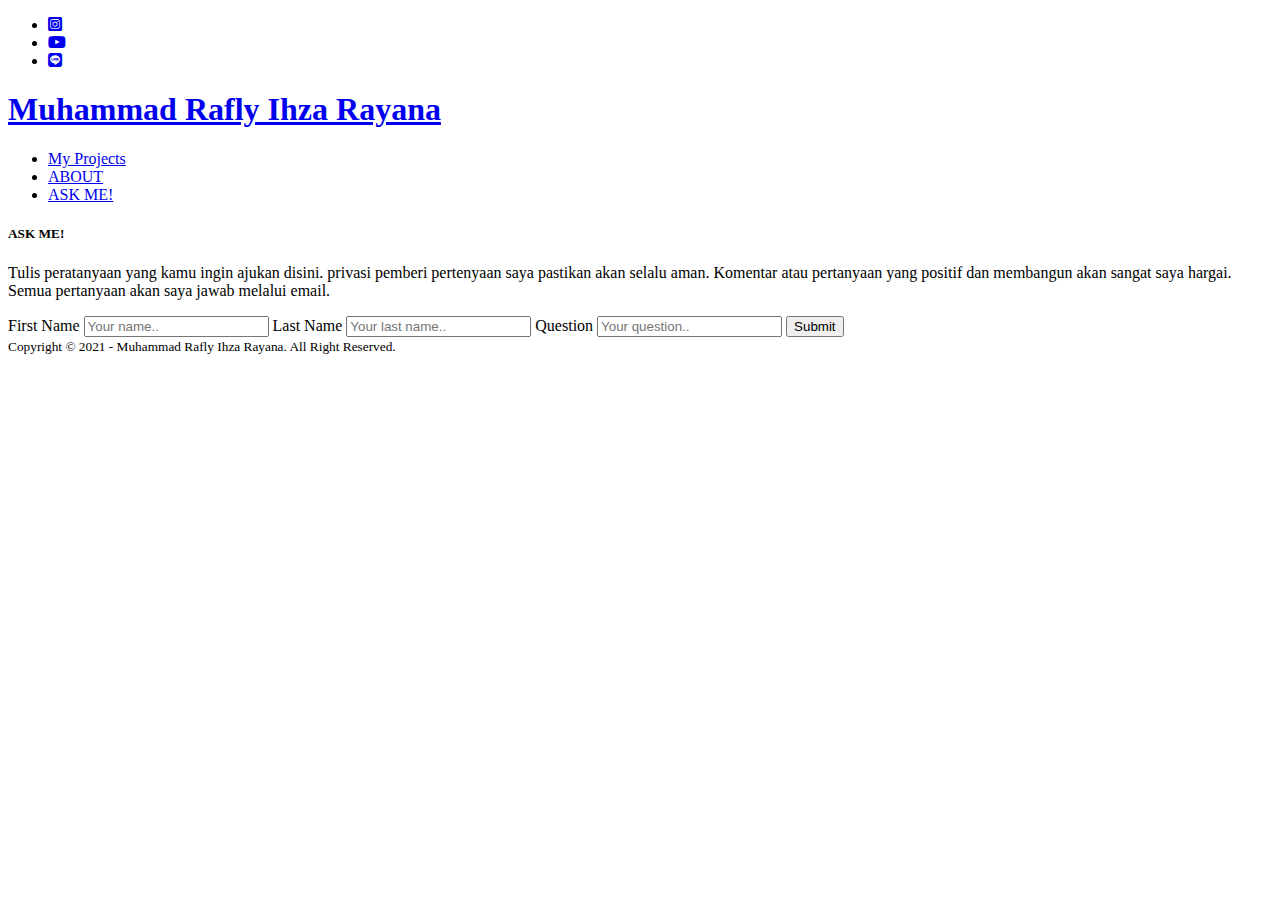
==== askme.html @ 6184af80 "Add files via upload" ====
<!DOCTYPE html>
<html>
<head>
  <meta charset="utf-8">
  <meta name="viewport" content="width=device-width,scale=1">
  <title>My Website_(1402019071)</title>
  <link rel="stylesheet" type="text/css" href="css/style.css">
  <link rel="stylesheet" type="text/css" href="https://cdnjs.cloudflare.com/ajax/libs/font-awesome/5.13.0/css/all.min.css">
  <script src="https://code.jquery.com/jquery-3.6.0.min.js" integrity="sha256-/xUj+3OJU5yExlq6GSYGSHk7tPXikynS7ogEvDej/m4=" crossorigin="anonymous"></script>
</head>
<body>

<!-- loader -->
<div class="bg-loader">
  <div class="loader"></div>  
</div>

  <!-- header -->
  <div class="medsos">
    <div class="container">
      <ul>
        <li><a href="https://www.instagram.com/raflyihzarayana/"><i class="fab fa-instagram-square"></i></a></li>
        <li><a href="https://www.youtube.com/channel/UCE3SlxL_Myl7F7sb6MxIE5g"><i class="fab fa-youtube"></i></a></li>
        <li><a href="#"><i class="fab fa-line"></i></a></li>
      </ul>  
    </div>
  </div>
  <header>
    <div class="container">  
      <h1><a href="index.html">Muhammad Rafly Ihza Rayana</a></h1>
      <ul>
          <li><a href="myprojects.html">My Projects</a></li>
          <li><a href="about.html">ABOUT</a></li>
          <li><a href="askme.html">ASK ME!</a></li>
      </ul>
  </div>
  </header>

<!--Ask Me!-->
  <section class="askme">
    <div class="containet">
      <h5>ASK ME!</h5> 
      <P>Tulis peratanyaan yang kamu ingin ajukan disini. privasi pemberi pertenyaan saya pastikan akan selalu aman. Komentar atau pertanyaan yang positif dan membangun akan sangat saya hargai. Semua pertanyaan akan saya jawab melalui email.</P>

      <div>
  <form action="/action_page.php">
    <label for="fname">First Name</label>
    <input type="text" id="fname" name="firstname" placeholder="Your name..">

    <label for="lname">Last Name</label>
    <input type="text" id="lname" name="lastname" placeholder="Your last name..">

    <label for="question">Question</label>
    <input type="text" id="question" name="lastname" placeholder="Your question..">
  
    <input type="submit" value="Submit">
  </form>
</div>
</section>

<!-- footer -->
<footer>
  <div class="container">
    <small>Copyright &copy; 2021 - Muhammad Rafly Ihza Rayana. All Right Reserved.</small>
    </div>
</footer>

<script type="text/Javascript">
  $(document).ready(function(){  
  $(".bg-loader").hide();
})
</script>

</body>
</html>
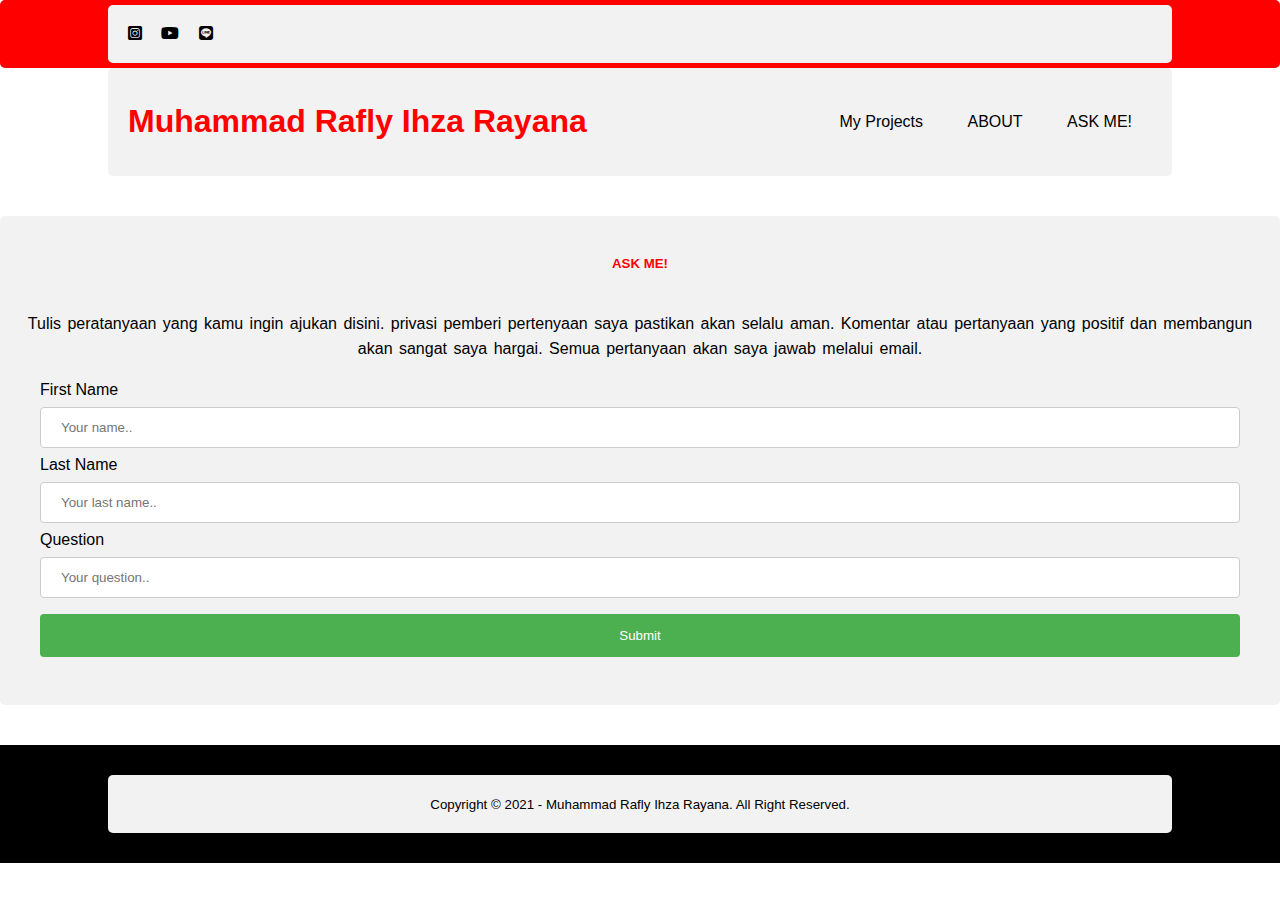
==== commit eeb5e9ec: "Update askme.html" ====
--- a/askme.html
+++ b/askme.html
@@ -27,7 +27,7 @@
   </div>
   <header>
     <div class="container">  
-      <h1><a href="index.html">Muhammad Rafly Ihza Rayana</a></h1>
+      <h1><a href="index.php">Muhammad Rafly Ihza Rayana</a></h1>
       <ul>
           <li><a href="myprojects.html">My Projects</a></li>
           <li><a href="about.html">ABOUT</a></li>
@@ -72,4 +72,4 @@
 </script>
 
 </body>
-</html>+</html>
--- a/css/style.css
+++ b/css/style.css
@@ -0,0 +1,224 @@
+* {
+	padding: 0;
+	margin: 0;
+	font-family: sans-serif;
+}
+a {
+	color: inherit;
+	text-decoration: none;
+}
+.medsos {
+	padding:5px 0;
+	background-color: #ff0000;
+}
+.medsos ul li {
+	display: inline-block;
+	color: #000000;
+	margin-right: 15px;
+}
+.container {
+	width:80%;
+	margin:0 auto;
+}
+.container:after {
+	content: '';
+	display: block;
+	clear: both;
+}
+header h1 {
+	float: left;
+	padding: 15px 0;
+	color: #ff0000;
+}
+header ul {
+	float: right;
+}
+header ul li {
+	display: inline-block;
+}
+header ul li a {
+	padding: 25px 20px;
+	display: inline-block;
+}
+header ul li a:hover {
+	background-color: #ff0000;
+	color: #fff;
+}
+.active {
+	background-color: #ff0000;
+	color: #fff;
+}
+.banner {
+	height: 60vh;
+	background-image: url('../img/banner.JPG');
+	background-size: cover;
+	position: relative; 
+	display: flex;
+	justify-content: center;
+	align-items: center;
+}
+.banner:after {
+	content: '';
+	display: block;
+	position: absolute;
+	top: 0;
+	left: 0;
+	right: 0;
+	bottom: 0;
+	background-color: rgba(0, 0, 0, .6);
+}
+.banner h2 {
+	color: #ff0000;
+	z-index: 1;
+	padding: 20px 25px;
+	border: 3px solid #ff0000;
+}
+section {
+	padding: 40px 0;
+}
+section h3 {
+	text-align: center;
+	padding: 20px 0;
+	color: #ff0000;
+	margin-bottom: 20px;
+}
+section h4 {
+	text-align: center;
+	padding: 15px 0;
+	color: #000000;
+	margin-bottom: 20px;
+}
+table {
+  font-family: arial, sans-serif;
+  border-collapse: collapse;
+  width: 100%;
+  color: #ff0000;
+}
+
+th {
+  border: 1px solid #ff0000;
+  text-align: center;
+  padding: 8px;
+  color: #fff;
+}
+td {
+  border: 1px solid #ff0000;
+  text-align: left;
+  padding: 8px;
+  color: #fff;
+}
+
+tr, td:nth-child(even) {
+  background-color:#000000;
+}
+.about p {
+	word-spacing: 2px;
+	line-height: 25px;
+	margin-bottom: 20px;
+	color: #000000;
+	text-align: center;
+}
+.about ul {
+	text-align: left;
+	color: #000000;
+	word-spacing: 2px;
+	line-height: 25px;
+	margin-bottom: 20px;
+}
+.rafly {
+	height: 60vh;
+	background-image: url('../img/rafly.JPG');
+	background-size: cover;
+	position: relative; 
+	justify-content: center;
+	align-items: center;
+}
+section h5 {
+	text-align: center;
+	padding: 20px 0;
+	color: #ff0000;
+	margin-bottom: 20px;
+}
+.askme p {
+	text-align: center;
+	color: #000000;
+	word-spacing: 2px;
+	line-height: 25px;
+}
+input[type=text], select {
+  width: 100%;
+  padding: 12px 20px;
+  margin: 8px 0;
+  display: inline-block;
+  border: 1px solid #ccc;
+  border-radius: 4px;
+  box-sizing: border-box;
+}
+
+input[type=submit] {
+  width: 100%;
+  background-color: #4CAF50;
+  color: white;
+  padding: 14px 20px;
+  margin: 8px 0;
+  border: none;
+  border-radius: 4px;
+  cursor: pointer;
+}
+
+input[type=submit]:hover {
+  background-color: #45a049;
+}
+
+div {
+  border-radius: 5px;
+  background-color: #f2f2f2;
+  padding: 20px;
+}
+footer {
+	padding: 30px 0;
+	background-color: #000000;
+	color: #000000;
+	text-align: center;
+}
+.bg-loader {
+	background-color: #eee;
+	position: fixed;
+	top: 0;
+	left: 0;
+	right: 0;
+	bottom: 0;
+	z-index: 9999;
+	display: flex;
+	justify-content: center;
+	align-items: center;
+}
+.bg-loader .loader {
+	width: 100px;
+	height: 100px;
+	border: 3px solid #fff;
+	border-radius: 50%;
+	border-top-color: #ff0000;
+	border-right-color:#ff0000; 
+	border-bottom-color: #ff0000;
+	animation: putaran .8s linear infinite;
+
+}
+@keyframes putaran {
+	100% {
+		transform: rotate(360deg);
+	}
+}
+@media screen and (max-width: 768deg){
+	.container {
+		width: 90;
+	}
+	header h1 {
+		text-align: center;
+		float: none;
+	}
+	header ul {
+		text-align: center;
+		float: none;
+	}
+}
